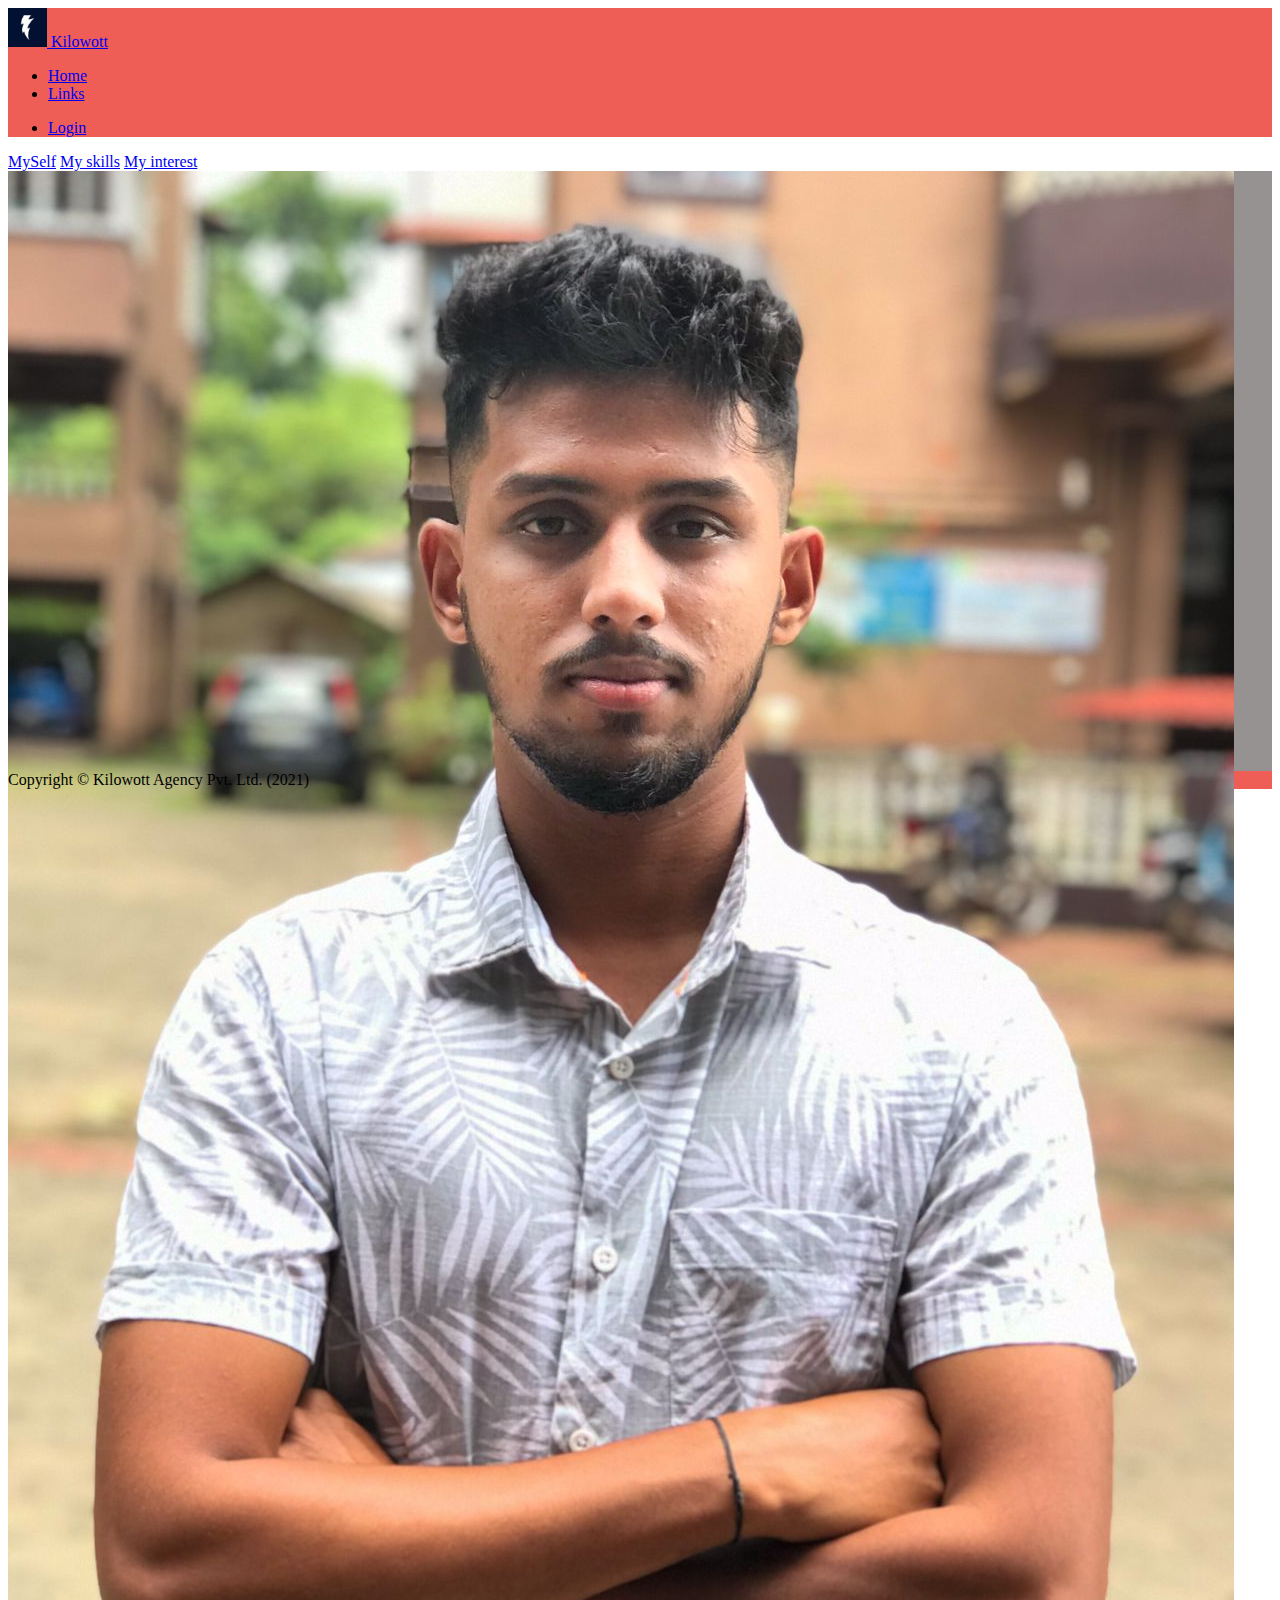
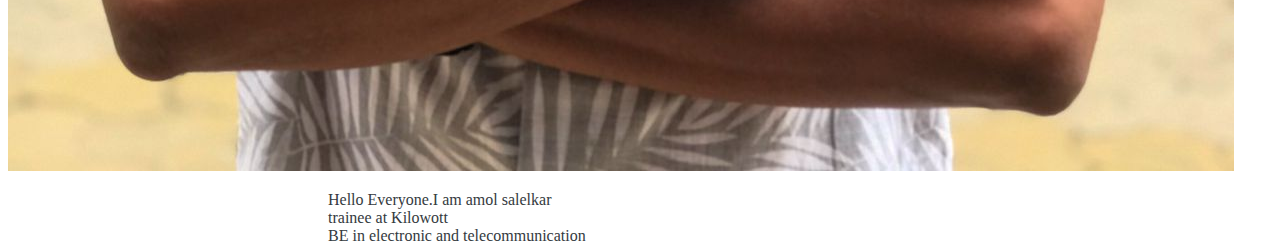
==== index.html @ 3f4c70d2 "first test commit" ====
<!doctype html>
<html lang="en">
  <head>

    <meta charset="utf-8">
    <meta name="viewport" content="width=device-width, initial-scale=1, shrink-to-fit=no">


    <link rel="stylesheet" href="https://cdn.jsdelivr.net/npm/bootstrap@4.6.0/dist/css/bootstrap.min.css" integrity="sha384-B0vP5xmATw1+K9KRQjQERJvTumQW0nPEzvF6L/Z6nronJ3oUOFUFpCjEUQouq2+l" crossorigin="anonymous">
<link rel="stylesheet" href="style.css">
    <title>Amol Salelkar</title>
  </head>
  <body>
    <nav class="navbar navbar-expand-lg " style="background-color: #ef5d57; ">
      <div class="container-fluid">

      <a href="#" class="navbar-brand">
        <img src="logo\logo.jpg" alt="" height="39px" width="39px"> Kilowott
      </a>
      <ul class="navbar-nav mr-auto">
        <li class="nav-item ">
          <a class="nav-link" href="#">Home</a>
        </li>
        <li class="nav-item ">
          <a class="nav-link" href="tutorials.html">Links</a>
        </li></ul>
        <ul class="navbar-nav ml-auto">
          <li class="nav-item ">
            <a class="nav-link" href="#">Login</a>
          </li></ul>
          </div>
    </nav>
    <div class="container-fluid" >
<div class="row">
    <div class="col-lg-3">  
      <a class="nav-link" href="#">MySelf</a>
      <a class="nav-link" href="my skill.html">My skills</a>
      
      <a class="nav-link" href="my interests.html">My interest</a>
  </div>
  <div class="col-lg-9" style="background-color: #979292;height :600px; ">
    <div class="w-25 float-left">
      <img src="img\picture.jpeg"  class="img-fluid img-thumbnail rounded">
    </div> 
      <p  style="text-align: j;margin-left: 20rem; color: #343a40;">
        Hello Everyone.I am amol salelkar <br>
        trainee at Kilowott <br>
            BE in electronic and telecommunication</p>
  </div>
</div>
    </div>
    <footer class="footer fixed-bottom mt-auto py-3 " style="background-color: #ef5d57;">
      <div class="container">
        <span class="text-muted">Copyright © Kilowott Agency Pvt. Ltd. (2021)</span>
      </div>
    </footer>


    <script src="https://code.jquery.com/jquery-3.5.1.slim.min.js" integrity="sha384-DfXdz2htPH0lsSSs5nCTpuj/zy4C+OGpamoFVy38MVBnE+IbbVYUew+OrCXaRkfj" crossorigin="anonymous"></script>
    <script src="https://cdn.jsdelivr.net/npm/bootstrap@4.6.0/dist/js/bootstrap.bundle.min.js" integrity="sha384-Piv4xVNRyMGpqkS2by6br4gNJ7DXjqk09RmUpJ8jgGtD7zP9yug3goQfGII0yAns" crossorigin="anonymous"></script>

   
    <!--
    <script src="https://code.jquery.com/jquery-3.5.1.slim.min.js" integrity="sha384-DfXdz2htPH0lsSSs5nCTpuj/zy4C+OGpamoFVy38MVBnE+IbbVYUew+OrCXaRkfj" crossorigin="anonymous"></script>
    <script src="https://cdn.jsdelivr.net/npm/popper.js@1.16.1/dist/umd/popper.min.js" integrity="sha384-9/reFTGAW83EW2RDu2S0VKaIzap3H66lZH81PoYlFhbGU+6BZp6G7niu735Sk7lN" crossorigin="anonymous"></script>
    <script src="https://cdn.jsdelivr.net/npm/bootstrap@4.6.0/dist/js/bootstrap.min.js" integrity="sha384-+YQ4JLhjyBLPDQt//I+STsc9iw4uQqACwlvpslubQzn4u2UU2UFM80nGisd026JF" crossorigin="anonymous"></script>
    -->
  </body>
</html>
---- style.css ----
html,
body,

.col-sm-9 {
  height: 500px;
}
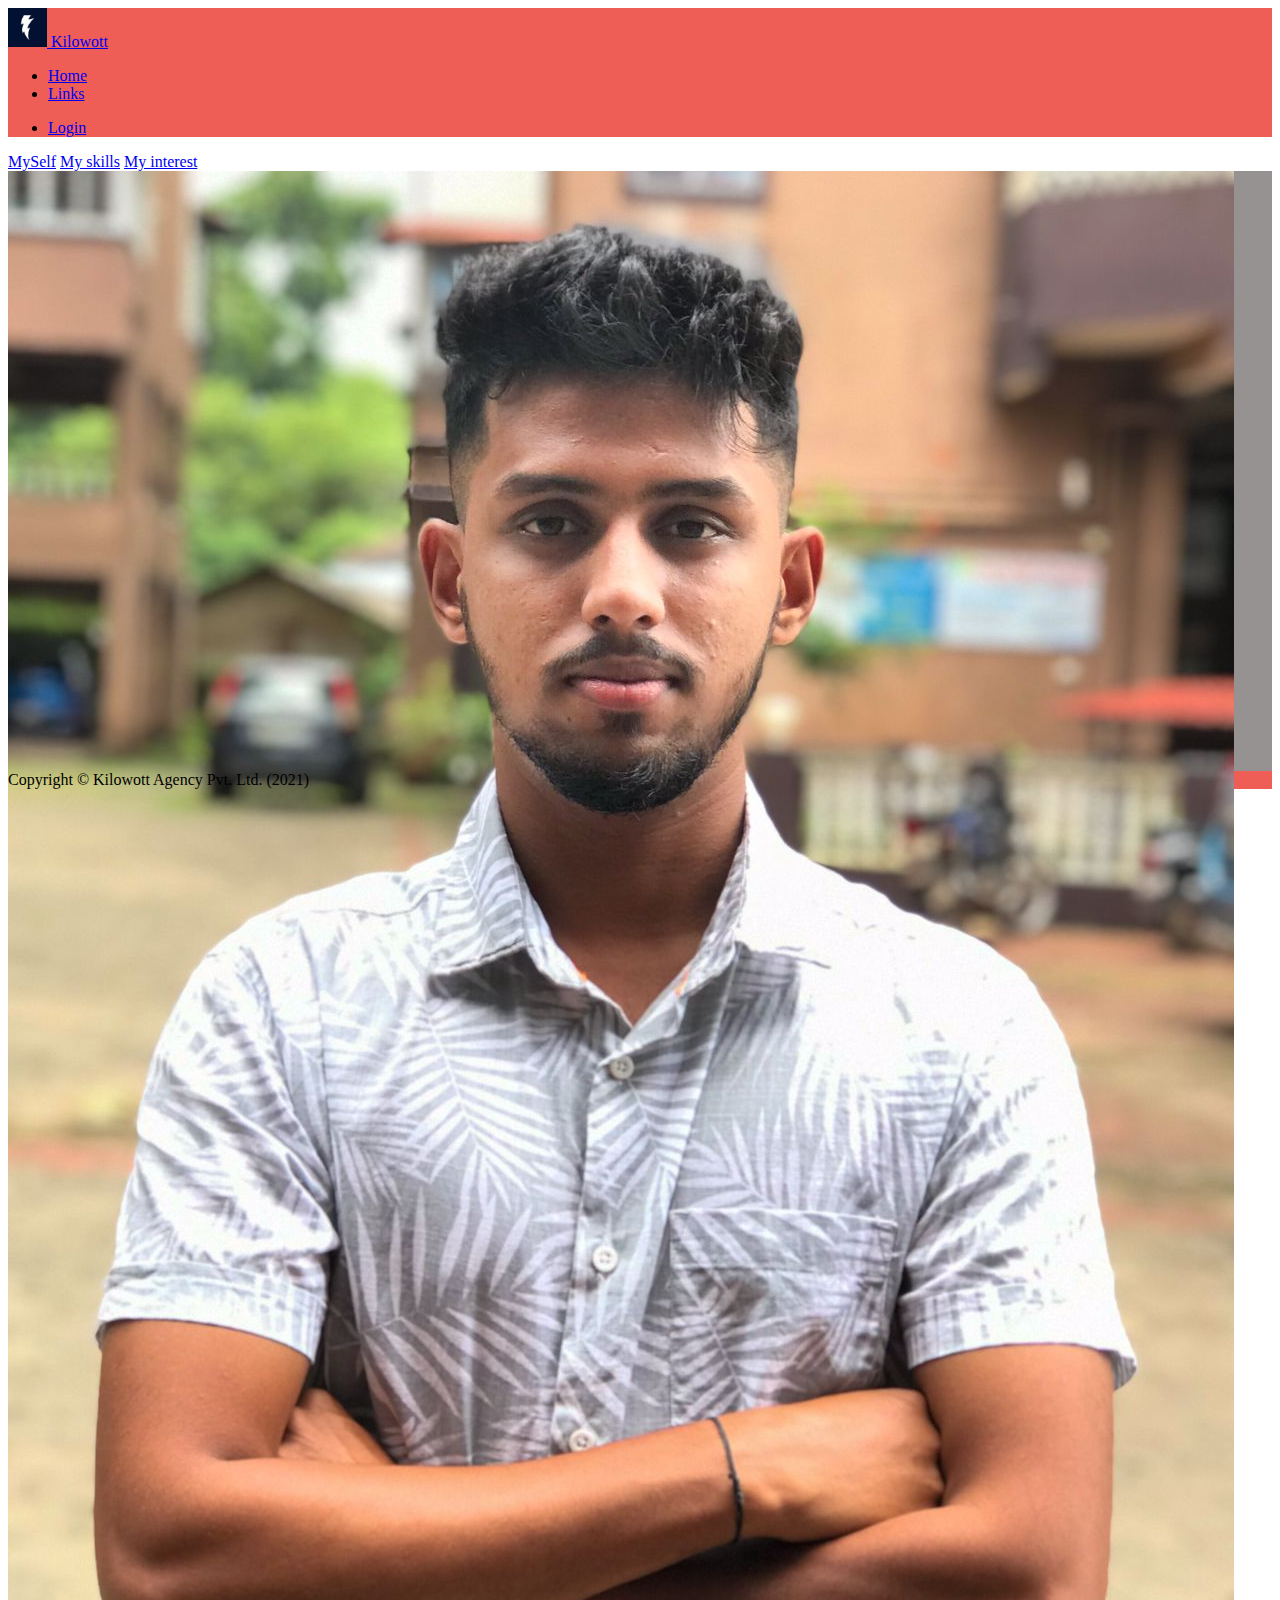
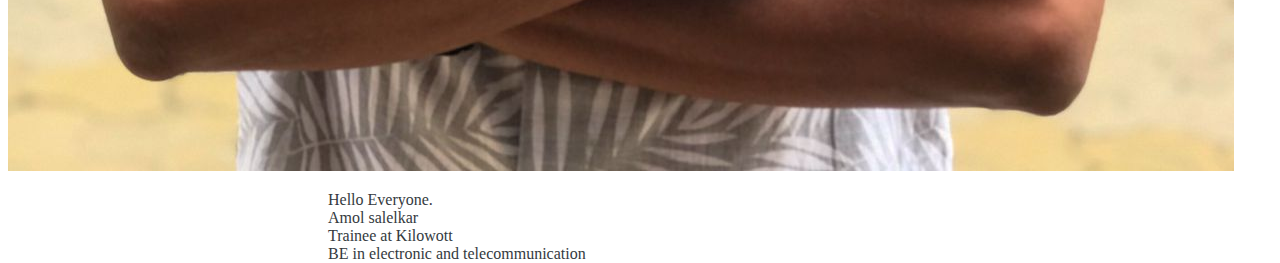
==== commit d5119561: "first test commit" ====
--- a/index.html
+++ b/index.html
@@ -30,26 +30,27 @@
           </li></ul>
           </div>
     </nav>
-    <div class="container-fluid" >
+    <div class="container-fluid-1" >
 <div class="row">
     <div class="col-lg-3">  
-      <a class="nav-link" href="#">MySelf</a>
+      <a class="nav-link" href="index.html">MySelf</a>
       <a class="nav-link" href="my skill.html">My skills</a>
       
       <a class="nav-link" href="my interests.html">My interest</a>
   </div>
-  <div class="col-lg-9" style="background-color: #979292;height :600px; ">
+  <div class="col-lg-9">
     <div class="w-25 float-left">
       <img src="img\picture.jpeg"  class="img-fluid img-thumbnail rounded">
     </div> 
       <p  style="text-align: j;margin-left: 20rem; color: #343a40;">
-        Hello Everyone.I am amol salelkar <br>
-        trainee at Kilowott <br>
+        Hello Everyone.<br>
+         Amol salelkar <br>
+        Trainee at Kilowott <br>
             BE in electronic and telecommunication</p>
   </div>
 </div>
     </div>
-    <footer class="footer fixed-bottom mt-auto py-3 " style="background-color: #ef5d57;">
+    <footer class="footer fixed-bottom mt-auto py-3 ;">
       <div class="container">
         <span class="text-muted">Copyright © Kilowott Agency Pvt. Ltd. (2021)</span>
       </div>
@@ -60,10 +61,6 @@
     <script src="https://cdn.jsdelivr.net/npm/bootstrap@4.6.0/dist/js/bootstrap.bundle.min.js" integrity="sha384-Piv4xVNRyMGpqkS2by6br4gNJ7DXjqk09RmUpJ8jgGtD7zP9yug3goQfGII0yAns" crossorigin="anonymous"></script>
 
    
-    <!--
-    <script src="https://code.jquery.com/jquery-3.5.1.slim.min.js" integrity="sha384-DfXdz2htPH0lsSSs5nCTpuj/zy4C+OGpamoFVy38MVBnE+IbbVYUew+OrCXaRkfj" crossorigin="anonymous"></script>
-    <script src="https://cdn.jsdelivr.net/npm/popper.js@1.16.1/dist/umd/popper.min.js" integrity="sha384-9/reFTGAW83EW2RDu2S0VKaIzap3H66lZH81PoYlFhbGU+6BZp6G7niu735Sk7lN" crossorigin="anonymous"></script>
-    <script src="https://cdn.jsdelivr.net/npm/bootstrap@4.6.0/dist/js/bootstrap.min.js" integrity="sha384-+YQ4JLhjyBLPDQt//I+STsc9iw4uQqACwlvpslubQzn4u2UU2UFM80nGisd026JF" crossorigin="anonymous"></script>
-    -->
+ 
   </body>
 </html>--- a/style.css
+++ b/style.css
@@ -1,6 +1,12 @@
-html,
-body,
 
-.col-sm-9 {
-  height: 500px;
+.container-fluid-1{
+    background-color: white;
 }
+.col-lg-9{
+    background-color:  #979292;
+    height: 600px;
+    border-left: red;
+}
+.footer{
+    background-color: #ef5d57
+}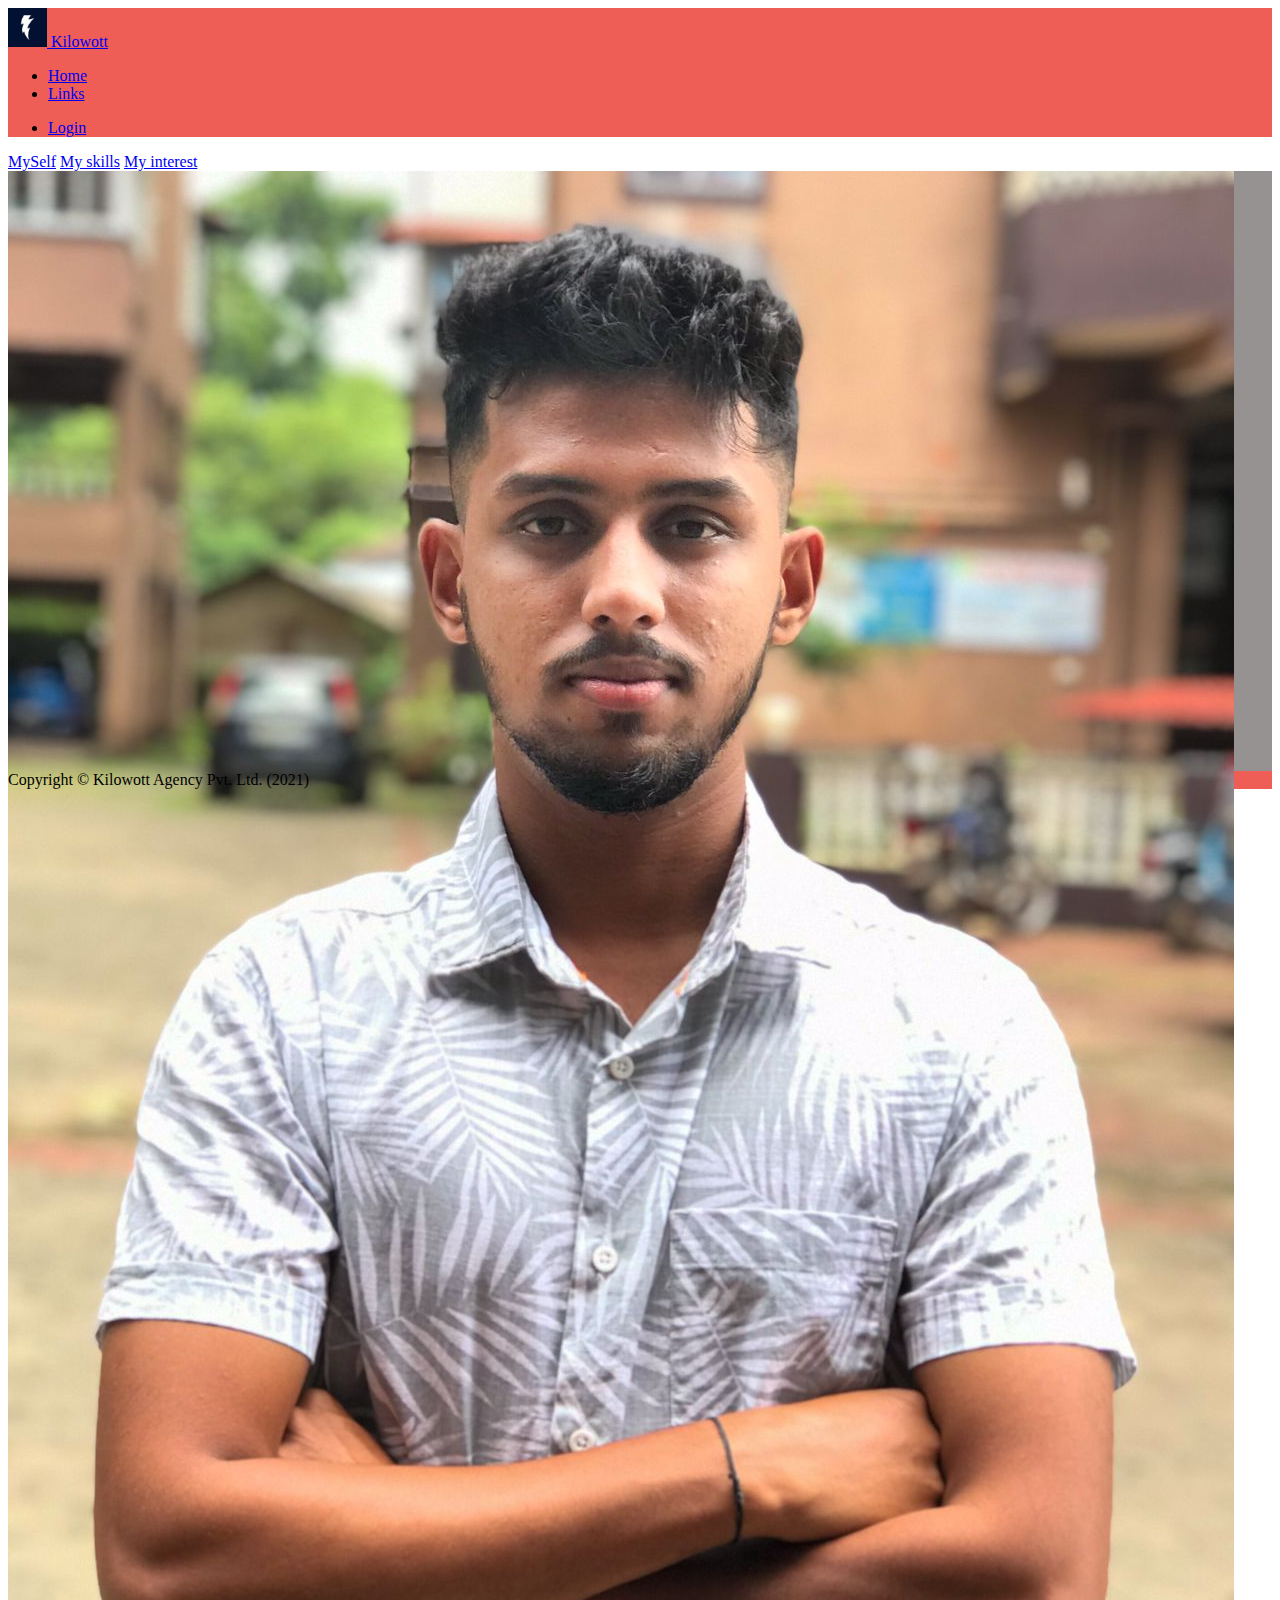
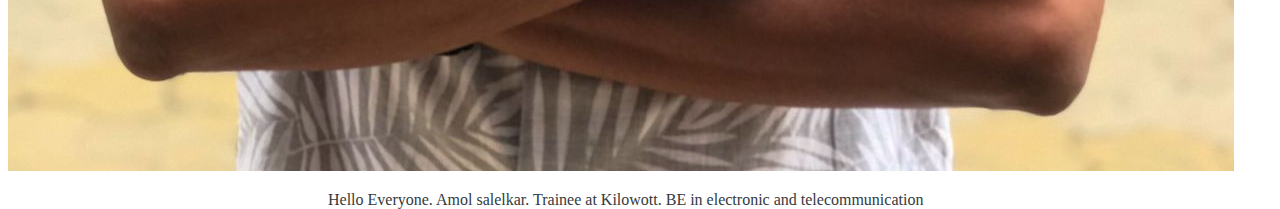
==== commit 3ad4d506: "first test commit" ====
--- a/index.html
+++ b/index.html
@@ -43,9 +43,9 @@
       <img src="img\picture.jpeg"  class="img-fluid img-thumbnail rounded">
     </div> 
       <p  style="text-align: j;margin-left: 20rem; color: #343a40;">
-        Hello Everyone.<br>
-         Amol salelkar <br>
-        Trainee at Kilowott <br>
+        Hello Everyone.
+         Amol salelkar.
+        Trainee at Kilowott.
             BE in electronic and telecommunication</p>
   </div>
 </div>
--- a/style.css
+++ b/style.css
@@ -5,7 +5,7 @@
 .col-lg-9{
     background-color:  #979292;
     height: 600px;
-    border-left: red;
+    border-left:5px, red ;
 }
 .footer{
     background-color: #ef5d57
